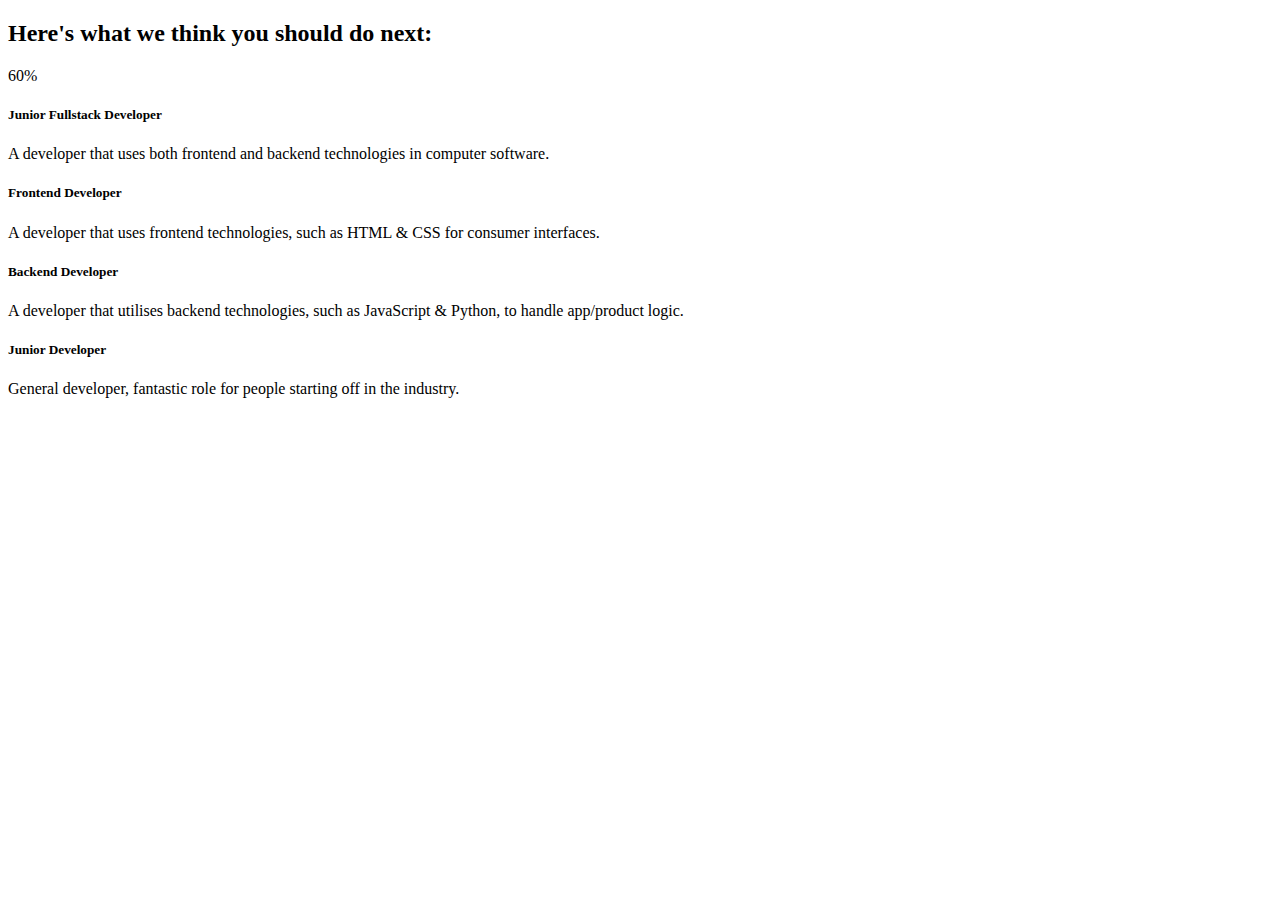
==== results.html @ 0c40dc6e "Restructure results page" ====
<!DOCTYPE html>
<html lang="en">
<head>
    <meta charset="UTF-8">
    <meta http-equiv="X-UA-Compatible" content="IE=edge">
    <meta name="viewport" content="width=device-width, initial-scale=1.0">
    <title>Your Results</title>
    <link rel="stylesheet" href="assets/css/gauge.css" type="text/css" />
    <link href="https://cdn.jsdelivr.net/npm/bootstrap@5.2.1/dist/css/bootstrap.min.css" rel="stylesheet"
        integrity="sha384-iYQeCzEYFbKjA/T2uDLTpkwGzCiq6soy8tYaI1GyVh/UjpbCx/TYkiZhlZB6+fzT" crossorigin="anonymous">
</head>
<body>

    

    <section>
        <div class="row">
            <h2 class="col-md-8 mx-auto text-center mb-4">
                Here's what we think you should do next:
            </h2>
        </div>

        <div class="container-fluid">
            <div class="row">
                <div class="col-md-3 mx-auto justify-content-center">
                    <div class="gauge">
                        <div class="gauge-body">
                            <div class="gauge-fill"></div>
                            <div class="gauge-cover"></div>
                        </div>
                    </div>
                </div>
            </div>
        </div>

        <div class="container">
            <div class="row">
              <div class="col">
                <h5>Junior Fullstack Developer</h5>
                <p>A developer that uses both frontend and backend technologies in computer software.</p>
              </div>
              <div class="col">
                <h5>Frontend Developer</h5>
                <p>A developer that uses frontend technologies, such as HTML & CSS for consumer interfaces.</p>
              </div>
              <div class="w-100"></div>
              <div class="col">
                <h5>Backend Developer</h5>
                <p>A developer that utilises backend technologies, such as JavaScript & Python, to handle app/product logic.</p>
              </div>
              <div class="col">
                <h5>Junior Developer</h5>
                <p>General developer, fantastic role for people starting off in the industry.</p>
              </div>
            </div>
          </div>
    </section>
    

    <script>
        const gaugeElement = document.querySelector(".gauge");

        function setGaugeValue(gauge, value) {
            if (value < 0 || value > 100) {
                return;
            }

            gauge.querySelector(".gauge-fill").style.transform = `rotate(${value / 200}turn)`;
            gauge.querySelector(".gauge-cover").textContent = `${value}%`;
        }

        setGaugeValue(gaugeElement, 60)
    </script>
</body>
</html>
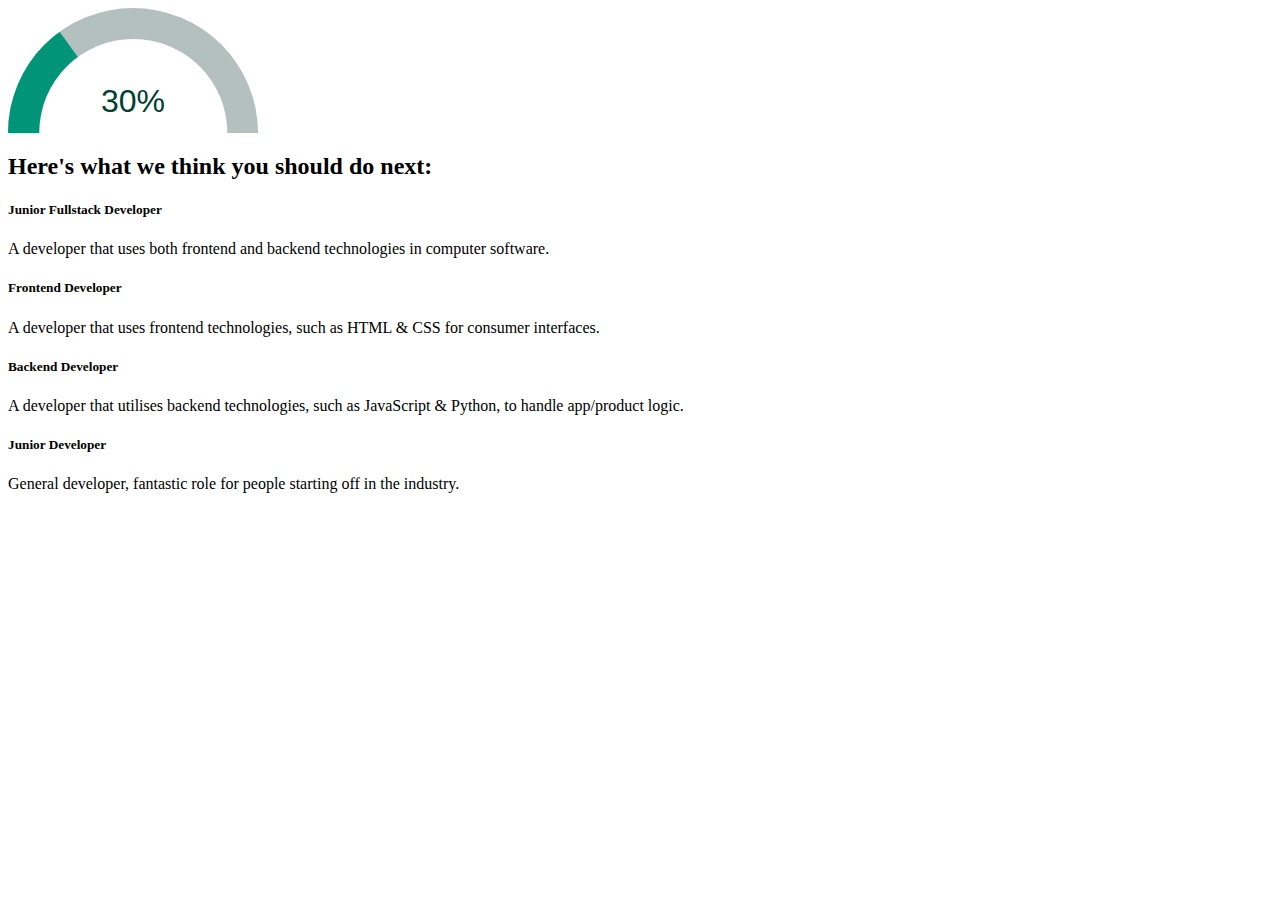
==== commit 983f510f: "Cm add results page content meter js (#18)" ====
--- a/results.html
+++ b/results.html
@@ -11,7 +11,18 @@
 </head>
 <body>
 
-    
+    <div class="container-fluid">
+        <div class="row">
+            <div class="col-8">
+                <div class="gauge">
+                    <div class="gauge-body">
+                        <div class="gauge-fill"></div>
+                        <div class="gauge-cover"></div>
+                    </div>
+                </div>
+            </div>
+        </div>
+    </div>
 
     <section>
         <div class="row">
@@ -19,20 +30,6 @@
                 Here's what we think you should do next:
             </h2>
         </div>
-
-        <div class="container-fluid">
-            <div class="row">
-                <div class="col-md-3 mx-auto justify-content-center">
-                    <div class="gauge">
-                        <div class="gauge-body">
-                            <div class="gauge-fill"></div>
-                            <div class="gauge-cover"></div>
-                        </div>
-                    </div>
-                </div>
-            </div>
-        </div>
-
         <div class="container">
             <div class="row">
               <div class="col">
@@ -69,7 +66,7 @@
             gauge.querySelector(".gauge-cover").textContent = `${value}%`;
         }
 
-        setGaugeValue(gaugeElement, 60)
+        setGaugeValue(gaugeElement, 30)
     </script>
 </body>
 </html>--- a/assets/css/gauge.css
+++ b/assets/css/gauge.css
@@ -0,0 +1,48 @@
+.gauge {
+    width: 100%;
+    max-width: 250px;
+    font-family: "Roboto", sans-serif;
+    font-size: 32px;
+    color: #004033;
+}
+
+.gauge-body {
+    width: 100%;
+    height: 0;
+    padding-bottom: 50%;
+    background: #b4c0be;
+    position: relative;
+    border-top-left-radius: 100% 200%;
+    border-top-right-radius: 100% 200%;
+    overflow: hidden;
+}
+
+.gauge-fill {
+    position: absolute;
+    top: 100%;
+    left: 0;
+    width: inherit;
+    height: 100%;
+    background: #009578;
+    transform-origin: center top;
+    transform: rotate(0.25turn);
+    transition: transform 0.2s ease-out;
+}
+
+.gauge-cover {
+    width: 75%;
+    height: 150%;
+    background: #ffff;
+    border-radius: 50%;
+    position: absolute;
+    top: 25%;
+    left: 50%;
+    transform: translateX(-50%);
+
+    /* Text */
+    display: flex;
+    align-items: center;
+    justify-content: center;
+    padding-bottom: 25%;
+    box-sizing: border-box;
+}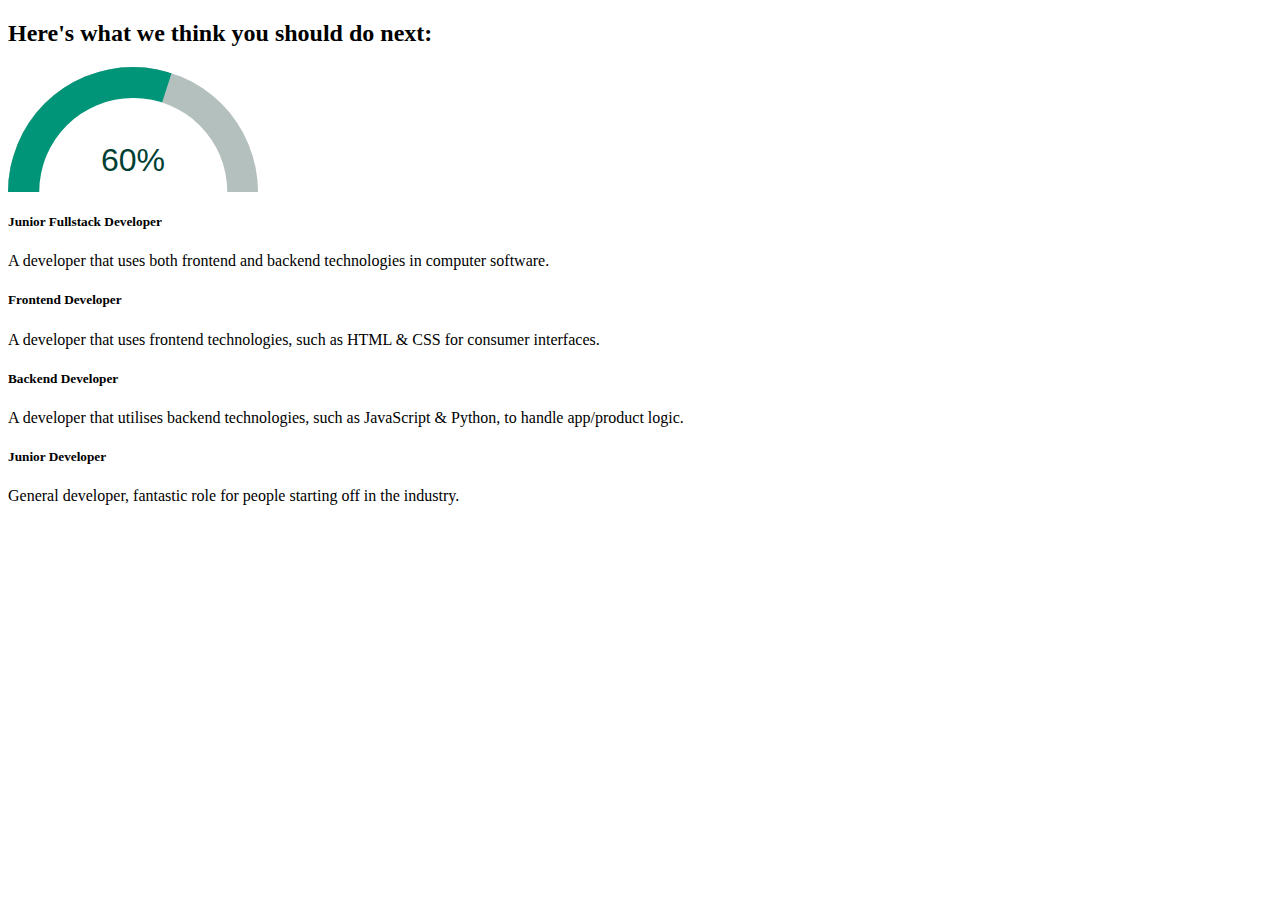
==== commit 7c08e0f7: "Merge branch 'main' into cm-align-meter-struture-meter" ====
--- a/results.html
+++ b/results.html
@@ -11,18 +11,7 @@
 </head>
 <body>
 
-    <div class="container-fluid">
-        <div class="row">
-            <div class="col-8">
-                <div class="gauge">
-                    <div class="gauge-body">
-                        <div class="gauge-fill"></div>
-                        <div class="gauge-cover"></div>
-                    </div>
-                </div>
-            </div>
-        </div>
-    </div>
+
 
     <section>
         <div class="row">
@@ -30,6 +19,22 @@
                 Here's what we think you should do next:
             </h2>
         </div>
+
+
+        <div class="container-fluid">
+            <div class="row">
+                <div class="col-md-3 mx-auto justify-content-center">
+                    <div class="gauge">
+                        <div class="gauge-body">
+                            <div class="gauge-fill"></div>
+                            <div class="gauge-cover"></div>
+                        </div>
+                    </div>
+                </div>
+            </div>
+        </div>
+
+
         <div class="container">
             <div class="row">
               <div class="col">
@@ -66,7 +71,9 @@
             gauge.querySelector(".gauge-cover").textContent = `${value}%`;
         }
 
-        setGaugeValue(gaugeElement, 30)
+
+        setGaugeValue(gaugeElement, 60)
+
     </script>
 </body>
 </html>